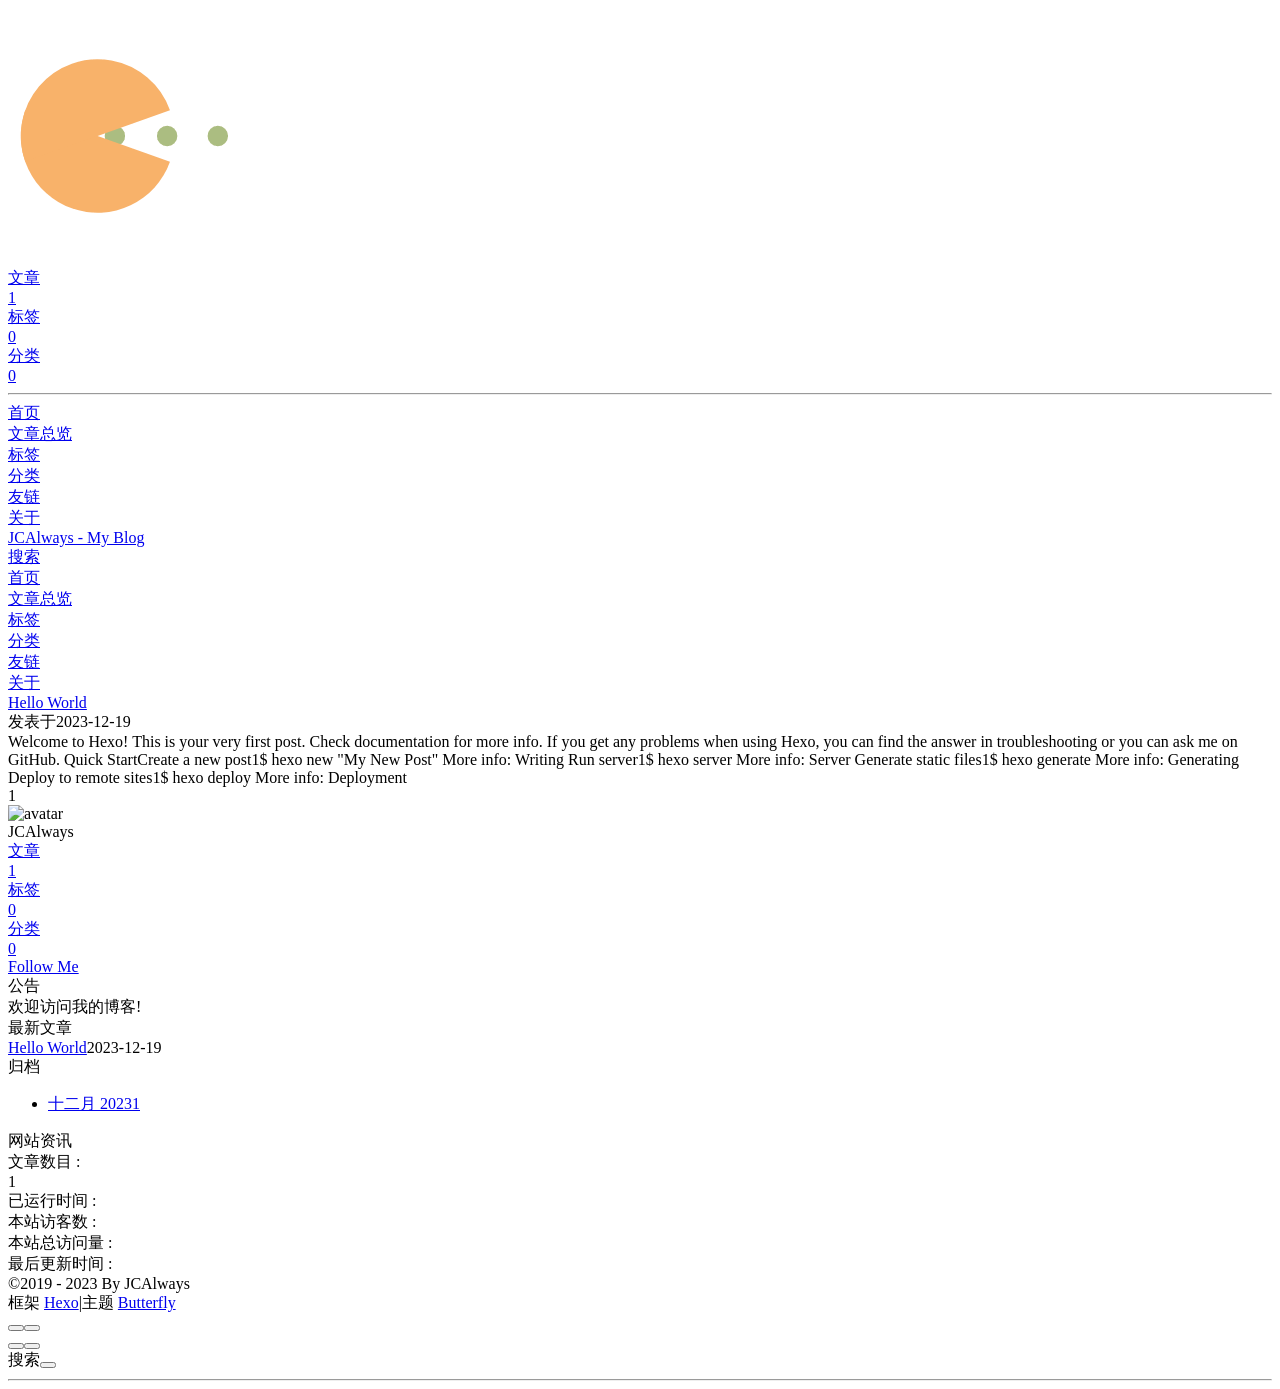
==== index.html @ dfb9c8dd "Deploy to GitHub pages" ====
<!DOCTYPE html><html lang="zh-CN" data-theme="light"><head><meta charset="UTF-8"><meta http-equiv="X-UA-Compatible" content="IE=edge"><meta name="viewport" content="width=device-width, initial-scale=1.0,viewport-fit=cover"><title>JCAlways - My Blog</title><meta name="author" content="JCAlways"><meta name="copyright" content="JCAlways"><meta name="format-detection" content="telephone=no"><meta name="theme-color" content="#ffffff"><meta name="description"><link rel="shortcut icon" href="/hexo-template/img/favicon.png"><link rel="canonical" href="https://team.zhangsifan.com/hexo-template/index.html"><link rel="preconnect" href="//cdn.jsdelivr.net"/><link rel="preconnect" href="//busuanzi.ibruce.info"/><link rel="stylesheet" href="/hexo-template/css/index.css"><link rel="stylesheet" href="https://cdn.jsdelivr.net/npm/@fortawesome/fontawesome-free/css/all.min.css"><link rel="stylesheet" href="https://cdn.jsdelivr.net/npm/@fancyapps/ui/dist/fancybox/fancybox.min.css" media="print" onload="this.media='all'"><script>const GLOBAL_CONFIG = {
  root: '/hexo-template/',
  algolia: {"appId":"YQUJUB5NGV","apiKey":"501be01d4df300779328014a1a5ba292","indexName":"my-hexo-blog","hits":{"per_page":6},"languages":{"input_placeholder":"搜索文章","hits_empty":"找不到您查询的内容：${query}","hits_stats":"找到 ${hits} 条结果，用时 ${time} 毫秒"}},
  localSearch: undefined,
  translate: undefined,
  noticeOutdate: undefined,
  highlight: {"plugin":"highlight.js","highlightCopy":true,"highlightLang":true,"highlightHeightLimit":false},
  copy: {
    success: '复制成功',
    error: '复制错误',
    noSupport: '浏览器不支持'
  },
  relativeDate: {
    homepage: false,
    post: false
  },
  runtime: '天',
  dateSuffix: {
    just: '刚刚',
    min: '分钟前',
    hour: '小时前',
    day: '天前',
    month: '个月前'
  },
  copyright: undefined,
  lightbox: 'fancybox',
  Snackbar: undefined,
  infinitegrid: {
    js: 'https://cdn.jsdelivr.net/npm/@egjs/infinitegrid/dist/infinitegrid.min.js',
    buttonText: '加载更多'
  },
  isPhotoFigcaption: false,
  islazyload: false,
  isAnchor: false,
  percent: {
    toc: true,
    rightside: false,
  },
  autoDarkmode: false
}</script><script id="config-diff">var GLOBAL_CONFIG_SITE = {
  title: 'JCAlways - My Blog',
  isPost: false,
  isHome: true,
  isHighlightShrink: false,
  isToc: false,
  postUpdate: '2023-12-19 08:12:03'
}</script><script>(win=>{
      win.saveToLocal = {
        set: (key, value, ttl) => {
          if (ttl === 0) return
          const now = Date.now()
          const expiry = now + ttl * 86400000
          const item = {
            value,
            expiry
          }
          localStorage.setItem(key, JSON.stringify(item))
        },
      
        get: key => {
          const itemStr = localStorage.getItem(key)
      
          if (!itemStr) {
            return undefined
          }
          const item = JSON.parse(itemStr)
          const now = Date.now()
      
          if (now > item.expiry) {
            localStorage.removeItem(key)
            return undefined
          }
          return item.value
        }
      }
    
      win.getScript = (url, attr = {}) => new Promise((resolve, reject) => {
        const script = document.createElement('script')
        script.src = url
        script.async = true
        script.onerror = reject
        script.onload = script.onreadystatechange = function() {
          const loadState = this.readyState
          if (loadState && loadState !== 'loaded' && loadState !== 'complete') return
          script.onload = script.onreadystatechange = null
          resolve()
        }

        Object.keys(attr).forEach(key => {
          script.setAttribute(key, attr[key])
        })

        document.head.appendChild(script)
      })
    
      win.getCSS = (url, id = false) => new Promise((resolve, reject) => {
        const link = document.createElement('link')
        link.rel = 'stylesheet'
        link.href = url
        if (id) link.id = id
        link.onerror = reject
        link.onload = link.onreadystatechange = function() {
          const loadState = this.readyState
          if (loadState && loadState !== 'loaded' && loadState !== 'complete') return
          link.onload = link.onreadystatechange = null
          resolve()
        }
        document.head.appendChild(link)
      })
    
      win.activateDarkMode = () => {
        document.documentElement.setAttribute('data-theme', 'dark')
        if (document.querySelector('meta[name="theme-color"]') !== null) {
          document.querySelector('meta[name="theme-color"]').setAttribute('content', '#0d0d0d')
        }
      }
      win.activateLightMode = () => {
        document.documentElement.setAttribute('data-theme', 'light')
        if (document.querySelector('meta[name="theme-color"]') !== null) {
          document.querySelector('meta[name="theme-color"]').setAttribute('content', '#ffffff')
        }
      }
      const t = saveToLocal.get('theme')
    
        if (t === 'dark') activateDarkMode()
        else if (t === 'light') activateLightMode()
      
      const asideStatus = saveToLocal.get('aside-status')
      if (asideStatus !== undefined) {
        if (asideStatus === 'hide') {
          document.documentElement.classList.add('hide-aside')
        } else {
          document.documentElement.classList.remove('hide-aside')
        }
      }
    
      const detectApple = () => {
        if(/iPad|iPhone|iPod|Macintosh/.test(navigator.userAgent)){
          document.documentElement.classList.add('apple')
        }
      }
      detectApple()
    })(window)</script><meta name="generator" content="Hexo 7.0.0"></head><body><div id="sidebar"><div id="menu-mask"></div><div id="sidebar-menus"><div class="avatar-img is-center"><img src="https://i.loli.net/2021/02/24/5O1day2nriDzjSu.png" onerror="onerror=null;src='/img/friend_404.gif'" alt="avatar"/></div><div class="sidebar-site-data site-data is-center"><a href="/hexo-template/archives/"><div class="headline">文章</div><div class="length-num">1</div></a><a href="/hexo-template/tags/"><div class="headline">标签</div><div class="length-num">0</div></a><a href="/hexo-template/categories/"><div class="headline">分类</div><div class="length-num">0</div></a></div><hr class="custom-hr"/><div class="menus_items"><div class="menus_item"><a class="site-page" href="/hexo-template/"><i class="fa-fw fas fa-home"></i><span> 首页</span></a></div><div class="menus_item"><a class="site-page" href="/hexo-template/archives/"><i class="fa-fw fas fa-archive"></i><span> 文章总览</span></a></div><div class="menus_item"><a class="site-page" href="/hexo-template/tags/"><i class="fa-fw fas fa-tags"></i><span> 标签</span></a></div><div class="menus_item"><a class="site-page" href="/hexo-template/categories/"><i class="fa-fw fas fa-folder-open"></i><span> 分类</span></a></div><div class="menus_item"><a class="site-page" href="/hexo-template/link/"><i class="fa-fw fas fa-link"></i><span> 友链</span></a></div><div class="menus_item"><a class="site-page" href="/hexo-template/about/"><i class="fa-fw fas fa-heart"></i><span> 关于</span></a></div></div></div></div><div class="page" id="body-wrap"><header class="not-top-img" id="page-header"><nav id="nav"><span id="blog-info"><a href="/hexo-template/" title="JCAlways - My Blog"><span class="site-name">JCAlways - My Blog</span></a></span><div id="menus"><div id="search-button"><a class="site-page social-icon search" href="javascript:void(0);"><i class="fas fa-search fa-fw"></i><span> 搜索</span></a></div><div class="menus_items"><div class="menus_item"><a class="site-page" href="/hexo-template/"><i class="fa-fw fas fa-home"></i><span> 首页</span></a></div><div class="menus_item"><a class="site-page" href="/hexo-template/archives/"><i class="fa-fw fas fa-archive"></i><span> 文章总览</span></a></div><div class="menus_item"><a class="site-page" href="/hexo-template/tags/"><i class="fa-fw fas fa-tags"></i><span> 标签</span></a></div><div class="menus_item"><a class="site-page" href="/hexo-template/categories/"><i class="fa-fw fas fa-folder-open"></i><span> 分类</span></a></div><div class="menus_item"><a class="site-page" href="/hexo-template/link/"><i class="fa-fw fas fa-link"></i><span> 友链</span></a></div><div class="menus_item"><a class="site-page" href="/hexo-template/about/"><i class="fa-fw fas fa-heart"></i><span> 关于</span></a></div></div><div id="toggle-menu"><a class="site-page" href="javascript:void(0);"><i class="fas fa-bars fa-fw"></i></a></div></div></nav></header><main class="layout" id="content-inner"><div class="recent-posts" id="recent-posts"><div class="recent-post-item"><div class="recent-post-info no-cover"><a class="article-title" href="/hexo-template/posts/hello-world/" title="Hello World">Hello World</a><div class="article-meta-wrap"><span class="post-meta-date"><i class="far fa-calendar-alt"></i><span class="article-meta-label">发表于</span><time datetime="2023-12-19T08:11:32.448Z" title="发表于 2023-12-19 08:11:32">2023-12-19</time></span></div><div class="content">Welcome to Hexo! This is your very first post. Check documentation for more info. If you get any problems when using Hexo, you can find the answer in troubleshooting or you can ask me on GitHub.
Quick StartCreate a new post1$ hexo new &quot;My New Post&quot;

More info: Writing
Run server1$ hexo server

More info: Server
Generate static files1$ hexo generate

More info: Generating
Deploy to remote sites1$ hexo deploy

More info: Deployment
</div></div></div><nav id="pagination"><div class="pagination"><span class="page-number current">1</span></div></nav></div><div class="aside-content" id="aside-content"><div class="card-widget card-info"><div class="is-center"><div class="avatar-img"><img src="https://i.loli.net/2021/02/24/5O1day2nriDzjSu.png" onerror="this.onerror=null;this.src='/hexo-template/img/friend_404.gif'" alt="avatar"/></div><div class="author-info__name">JCAlways</div><div class="author-info__description"></div></div><div class="card-info-data site-data is-center"><a href="/hexo-template/archives/"><div class="headline">文章</div><div class="length-num">1</div></a><a href="/hexo-template/tags/"><div class="headline">标签</div><div class="length-num">0</div></a><a href="/hexo-template/categories/"><div class="headline">分类</div><div class="length-num">0</div></a></div><a id="card-info-btn" target="_blank" rel="noopener" href="https://github.com/JCAlways"><i class="fab fa-github"></i><span>Follow Me</span></a></div><div class="card-widget card-announcement"><div class="item-headline"><i class="fas fa-bullhorn fa-shake"></i><span>公告</span></div><div class="announcement_content">欢迎访问我的博客!</div></div><div class="sticky_layout"><div class="card-widget card-recent-post"><div class="item-headline"><i class="fas fa-history"></i><span>最新文章</span></div><div class="aside-list"><div class="aside-list-item no-cover"><div class="content"><a class="title" href="/hexo-template/posts/hello-world/" title="Hello World">Hello World</a><time datetime="2023-12-19T08:11:32.448Z" title="发表于 2023-12-19 08:11:32">2023-12-19</time></div></div></div></div><div class="card-widget card-archives"><div class="item-headline"><i class="fas fa-archive"></i><span>归档</span></div><ul class="card-archive-list"><li class="card-archive-list-item"><a class="card-archive-list-link" href="/hexo-template/archives/2023/12/"><span class="card-archive-list-date">十二月 2023</span><span class="card-archive-list-count">1</span></a></li></ul></div><div class="card-widget card-webinfo"><div class="item-headline"><i class="fas fa-chart-line"></i><span>网站资讯</span></div><div class="webinfo"><div class="webinfo-item"><div class="item-name">文章数目 :</div><div class="item-count">1</div></div><div class="webinfo-item"><div class="item-name">已运行时间 :</div><div class="item-count" id="runtimeshow" data-publishDate="2019-10-09T00:00:00.000Z"><i class="fa-solid fa-spinner fa-spin"></i></div></div><div class="webinfo-item"><div class="item-name">本站访客数 :</div><div class="item-count" id="busuanzi_value_site_uv"><i class="fa-solid fa-spinner fa-spin"></i></div></div><div class="webinfo-item"><div class="item-name">本站总访问量 :</div><div class="item-count" id="busuanzi_value_site_pv"><i class="fa-solid fa-spinner fa-spin"></i></div></div><div class="webinfo-item"><div class="item-name">最后更新时间 :</div><div class="item-count" id="last-push-date" data-lastPushDate="2023-12-19T08:12:03.871Z"><i class="fa-solid fa-spinner fa-spin"></i></div></div></div></div></div></div></main><footer id="footer"><div id="footer-wrap"><div class="copyright">&copy;2019 - 2023 By JCAlways</div><div class="framework-info"><span>框架 </span><a target="_blank" rel="noopener" href="https://hexo.io">Hexo</a><span class="footer-separator">|</span><span>主题 </span><a target="_blank" rel="noopener" href="https://github.com/jerryc127/hexo-theme-butterfly">Butterfly</a></div></div></footer></div><div id="rightside"><div id="rightside-config-hide"><button id="darkmode" type="button" title="浅色和深色模式转换"><i class="fas fa-adjust"></i></button><button id="hide-aside-btn" type="button" title="单栏和双栏切换"><i class="fas fa-arrows-alt-h"></i></button></div><div id="rightside-config-show"><button id="rightside-config" type="button" title="设置"><i class="fas fa-cog fa-spin"></i></button><button id="go-up" type="button" title="回到顶部"><span class="scroll-percent"></span><i class="fas fa-arrow-up"></i></button></div></div><div><script src="/hexo-template/js/utils.js"></script><script src="/hexo-template/js/main.js"></script><script src="https://cdn.jsdelivr.net/npm/@fancyapps/ui/dist/fancybox/fancybox.umd.min.js"></script><div class="js-pjax"></div><script async data-pjax src="//busuanzi.ibruce.info/busuanzi/2.3/busuanzi.pure.mini.js"></script><div id="algolia-search"><div class="search-dialog"><nav class="search-nav"><span class="search-dialog-title">搜索</span><button class="search-close-button"><i class="fas fa-times"></i></button></nav><div class="search-wrap"><div id="algolia-search-input"></div><hr/><div id="algolia-search-results"><div id="algolia-hits"></div><div id="algolia-pagination"></div><div id="algolia-info"><div class="algolia-stats"></div><div class="algolia-poweredBy"></div></div></div></div></div><div id="search-mask"></div><script src="https://cdn.jsdelivr.net/npm/algoliasearch/dist/algoliasearch-lite.umd.min.js"></script><script src="https://cdn.jsdelivr.net/npm/instantsearch.js/dist/instantsearch.production.min.js"></script><script src="/hexo-template/js/search/algolia.js"></script></div></div></body></html>
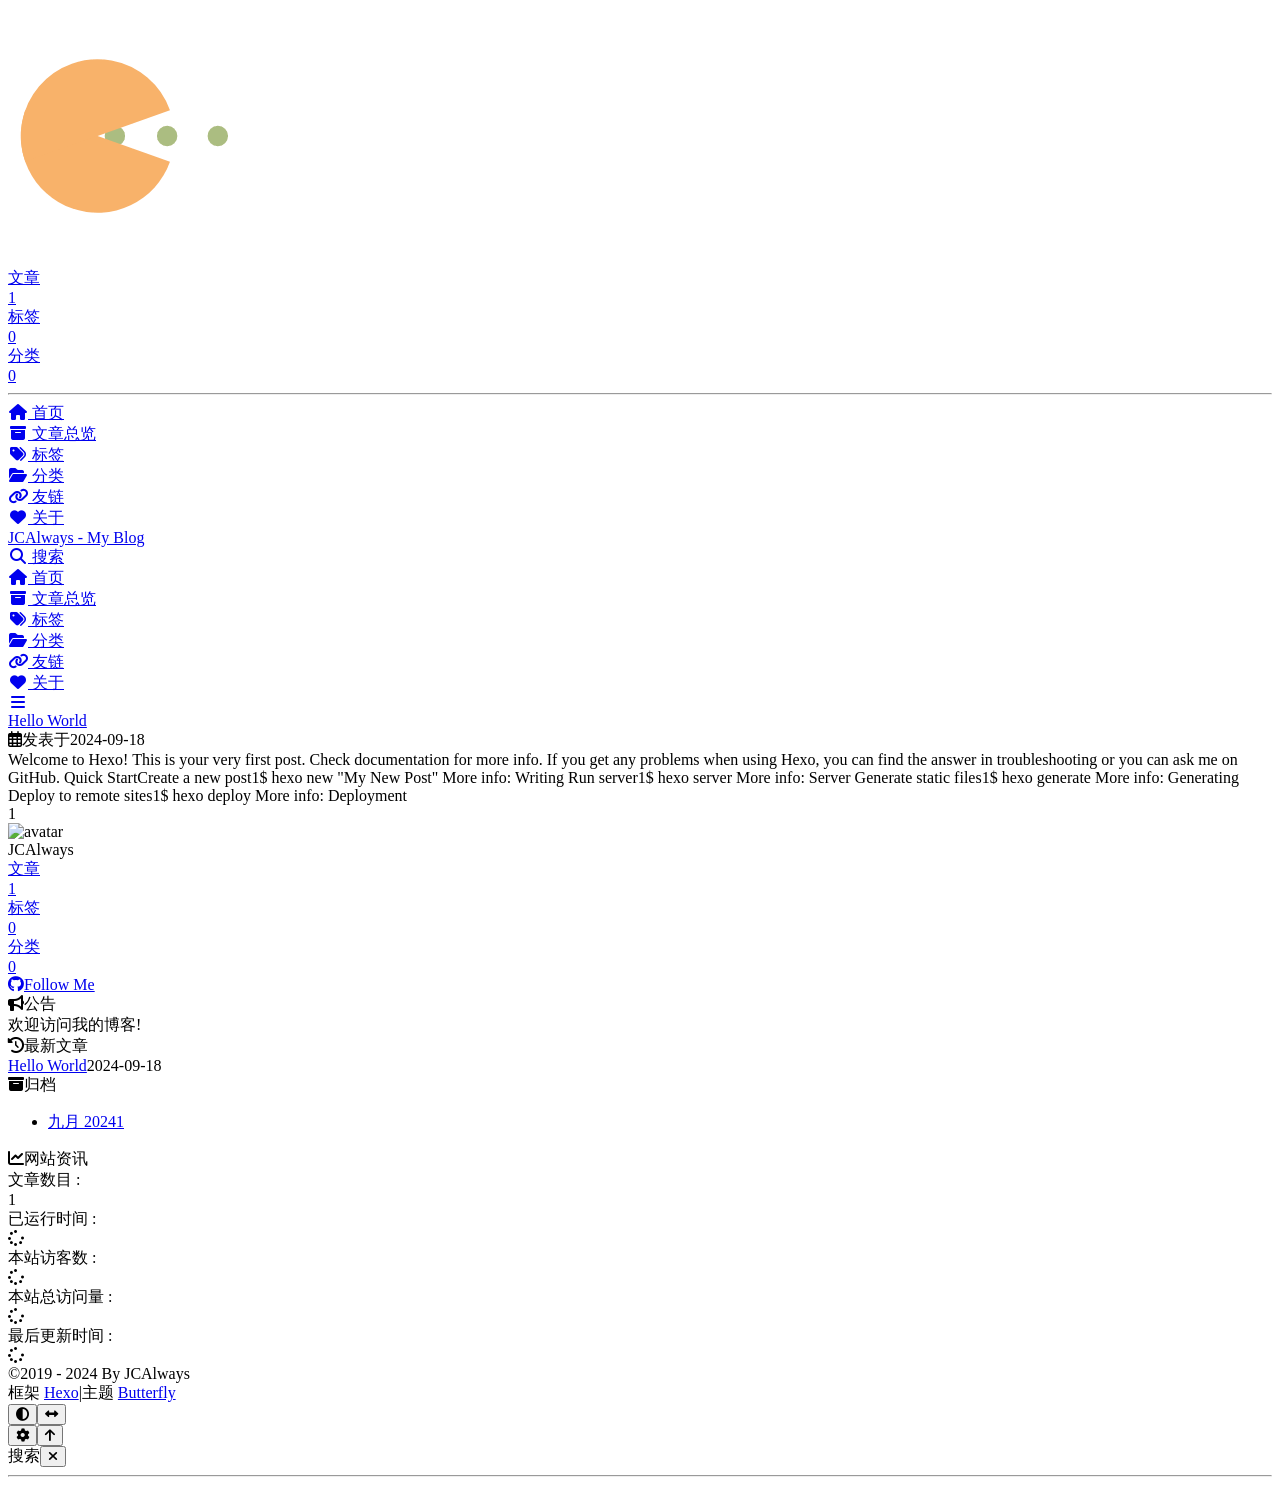
==== commit 6c505eab: "Deploy to GitHub pages" ====
--- a/index.html
+++ b/index.html
@@ -1,4 +1,4 @@
-<!DOCTYPE html><html lang="zh-CN" data-theme="light"><head><meta charset="UTF-8"><meta http-equiv="X-UA-Compatible" content="IE=edge"><meta name="viewport" content="width=device-width, initial-scale=1.0,viewport-fit=cover"><title>JCAlways - My Blog</title><meta name="author" content="JCAlways"><meta name="copyright" content="JCAlways"><meta name="format-detection" content="telephone=no"><meta name="theme-color" content="#ffffff"><meta name="description"><link rel="shortcut icon" href="/hexo-template/img/favicon.png"><link rel="canonical" href="https://team.zhangsifan.com/hexo-template/index.html"><link rel="preconnect" href="//cdn.jsdelivr.net"/><link rel="preconnect" href="//busuanzi.ibruce.info"/><link rel="stylesheet" href="/hexo-template/css/index.css"><link rel="stylesheet" href="https://cdn.jsdelivr.net/npm/@fortawesome/fontawesome-free/css/all.min.css"><link rel="stylesheet" href="https://cdn.jsdelivr.net/npm/@fancyapps/ui/dist/fancybox/fancybox.min.css" media="print" onload="this.media='all'"><script>const GLOBAL_CONFIG = {
+<!DOCTYPE html><html lang="zh-CN" data-theme="light"><head><meta charset="UTF-8"><meta http-equiv="X-UA-Compatible" content="IE=edge"><meta name="viewport" content="width=device-width, initial-scale=1.0,viewport-fit=cover"><title>JCAlways - My Blog</title><meta name="author" content="JCAlways"><meta name="copyright" content="JCAlways"><meta name="format-detection" content="telephone=no"><meta name="theme-color" content="#ffffff"><meta name="description"><link rel="shortcut icon" href="/hexo-template/img/favicon.png"><link rel="canonical" href="https://team.zhangsifan.com/hexo-template/index.html"><link rel="preconnect" href="//cdn.jsdelivr.net"/><link rel="preconnect" href="//busuanzi.ibruce.info"/><link rel="stylesheet" href="/hexo-template/css/index.css?v=4.13.0"><link rel="stylesheet" href="https://cdn.jsdelivr.net/npm/@fortawesome/fontawesome-free@6.5.1/css/all.min.css"><link rel="stylesheet" href="https://cdn.jsdelivr.net/npm/@fancyapps/ui@5.0.33/dist/fancybox/fancybox.min.css" media="print" onload="this.media='all'"><script>const GLOBAL_CONFIG = {
   root: '/hexo-template/',
   algolia: {"appId":"YQUJUB5NGV","apiKey":"501be01d4df300779328014a1a5ba292","indexName":"my-hexo-blog","hits":{"per_page":6},"languages":{"input_placeholder":"搜索文章","hits_empty":"找不到您查询的内容：${query}","hits_stats":"找到 ${hits} 条结果，用时 ${time} 毫秒"}},
   localSearch: undefined,
@@ -26,7 +26,7 @@
   lightbox: 'fancybox',
   Snackbar: undefined,
   infinitegrid: {
-    js: 'https://cdn.jsdelivr.net/npm/@egjs/infinitegrid/dist/infinitegrid.min.js',
+    js: 'https://cdn.jsdelivr.net/npm/@egjs/infinitegrid@4.11.1/dist/infinitegrid.min.js',
     buttonText: '加载更多'
   },
   isPhotoFigcaption: false,
@@ -43,7 +43,7 @@
   isHome: true,
   isHighlightShrink: false,
   isToc: false,
-  postUpdate: '2023-12-19 08:12:03'
+  postUpdate: '2024-09-18 03:17:38'
 }</script><script>(win=>{
       win.saveToLocal = {
         set: (key, value, ttl) => {
@@ -140,7 +140,7 @@
         }
       }
       detectApple()
-    })(window)</script><meta name="generator" content="Hexo 7.0.0"></head><body><div id="sidebar"><div id="menu-mask"></div><div id="sidebar-menus"><div class="avatar-img is-center"><img src="https://i.loli.net/2021/02/24/5O1day2nriDzjSu.png" onerror="onerror=null;src='/img/friend_404.gif'" alt="avatar"/></div><div class="sidebar-site-data site-data is-center"><a href="/hexo-template/archives/"><div class="headline">文章</div><div class="length-num">1</div></a><a href="/hexo-template/tags/"><div class="headline">标签</div><div class="length-num">0</div></a><a href="/hexo-template/categories/"><div class="headline">分类</div><div class="length-num">0</div></a></div><hr class="custom-hr"/><div class="menus_items"><div class="menus_item"><a class="site-page" href="/hexo-template/"><i class="fa-fw fas fa-home"></i><span> 首页</span></a></div><div class="menus_item"><a class="site-page" href="/hexo-template/archives/"><i class="fa-fw fas fa-archive"></i><span> 文章总览</span></a></div><div class="menus_item"><a class="site-page" href="/hexo-template/tags/"><i class="fa-fw fas fa-tags"></i><span> 标签</span></a></div><div class="menus_item"><a class="site-page" href="/hexo-template/categories/"><i class="fa-fw fas fa-folder-open"></i><span> 分类</span></a></div><div class="menus_item"><a class="site-page" href="/hexo-template/link/"><i class="fa-fw fas fa-link"></i><span> 友链</span></a></div><div class="menus_item"><a class="site-page" href="/hexo-template/about/"><i class="fa-fw fas fa-heart"></i><span> 关于</span></a></div></div></div></div><div class="page" id="body-wrap"><header class="not-top-img" id="page-header"><nav id="nav"><span id="blog-info"><a href="/hexo-template/" title="JCAlways - My Blog"><span class="site-name">JCAlways - My Blog</span></a></span><div id="menus"><div id="search-button"><a class="site-page social-icon search" href="javascript:void(0);"><i class="fas fa-search fa-fw"></i><span> 搜索</span></a></div><div class="menus_items"><div class="menus_item"><a class="site-page" href="/hexo-template/"><i class="fa-fw fas fa-home"></i><span> 首页</span></a></div><div class="menus_item"><a class="site-page" href="/hexo-template/archives/"><i class="fa-fw fas fa-archive"></i><span> 文章总览</span></a></div><div class="menus_item"><a class="site-page" href="/hexo-template/tags/"><i class="fa-fw fas fa-tags"></i><span> 标签</span></a></div><div class="menus_item"><a class="site-page" href="/hexo-template/categories/"><i class="fa-fw fas fa-folder-open"></i><span> 分类</span></a></div><div class="menus_item"><a class="site-page" href="/hexo-template/link/"><i class="fa-fw fas fa-link"></i><span> 友链</span></a></div><div class="menus_item"><a class="site-page" href="/hexo-template/about/"><i class="fa-fw fas fa-heart"></i><span> 关于</span></a></div></div><div id="toggle-menu"><a class="site-page" href="javascript:void(0);"><i class="fas fa-bars fa-fw"></i></a></div></div></nav></header><main class="layout" id="content-inner"><div class="recent-posts" id="recent-posts"><div class="recent-post-item"><div class="recent-post-info no-cover"><a class="article-title" href="/hexo-template/posts/hello-world/" title="Hello World">Hello World</a><div class="article-meta-wrap"><span class="post-meta-date"><i class="far fa-calendar-alt"></i><span class="article-meta-label">发表于</span><time datetime="2023-12-19T08:11:32.448Z" title="发表于 2023-12-19 08:11:32">2023-12-19</time></span></div><div class="content">Welcome to Hexo! This is your very first post. Check documentation for more info. If you get any problems when using Hexo, you can find the answer in troubleshooting or you can ask me on GitHub.
+    })(window)</script><meta name="generator" content="Hexo 7.3.0"></head><body><div id="sidebar"><div id="menu-mask"></div><div id="sidebar-menus"><div class="avatar-img is-center"><img src="https://i.loli.net/2021/02/24/5O1day2nriDzjSu.png" onerror="onerror=null;src='/img/friend_404.gif'" alt="avatar"/></div><div class="sidebar-site-data site-data is-center"><a href="/hexo-template/archives/"><div class="headline">文章</div><div class="length-num">1</div></a><a href="/hexo-template/tags/"><div class="headline">标签</div><div class="length-num">0</div></a><a href="/hexo-template/categories/"><div class="headline">分类</div><div class="length-num">0</div></a></div><hr class="custom-hr"/><div class="menus_items"><div class="menus_item"><a class="site-page" href="/hexo-template/"><i class="fa-fw fas fa-home"></i><span> 首页</span></a></div><div class="menus_item"><a class="site-page" href="/hexo-template/archives/"><i class="fa-fw fas fa-archive"></i><span> 文章总览</span></a></div><div class="menus_item"><a class="site-page" href="/hexo-template/tags/"><i class="fa-fw fas fa-tags"></i><span> 标签</span></a></div><div class="menus_item"><a class="site-page" href="/hexo-template/categories/"><i class="fa-fw fas fa-folder-open"></i><span> 分类</span></a></div><div class="menus_item"><a class="site-page" href="/hexo-template/link/"><i class="fa-fw fas fa-link"></i><span> 友链</span></a></div><div class="menus_item"><a class="site-page" href="/hexo-template/about/"><i class="fa-fw fas fa-heart"></i><span> 关于</span></a></div></div></div></div><div class="page" id="body-wrap"><header class="not-top-img" id="page-header"><nav id="nav"><span id="blog-info"><a href="/hexo-template/" title="JCAlways - My Blog"><span class="site-name">JCAlways - My Blog</span></a></span><div id="menus"><div id="search-button"><a class="site-page social-icon search" href="javascript:void(0);"><i class="fas fa-search fa-fw"></i><span> 搜索</span></a></div><div class="menus_items"><div class="menus_item"><a class="site-page" href="/hexo-template/"><i class="fa-fw fas fa-home"></i><span> 首页</span></a></div><div class="menus_item"><a class="site-page" href="/hexo-template/archives/"><i class="fa-fw fas fa-archive"></i><span> 文章总览</span></a></div><div class="menus_item"><a class="site-page" href="/hexo-template/tags/"><i class="fa-fw fas fa-tags"></i><span> 标签</span></a></div><div class="menus_item"><a class="site-page" href="/hexo-template/categories/"><i class="fa-fw fas fa-folder-open"></i><span> 分类</span></a></div><div class="menus_item"><a class="site-page" href="/hexo-template/link/"><i class="fa-fw fas fa-link"></i><span> 友链</span></a></div><div class="menus_item"><a class="site-page" href="/hexo-template/about/"><i class="fa-fw fas fa-heart"></i><span> 关于</span></a></div></div><div id="toggle-menu"><a class="site-page" href="javascript:void(0);"><i class="fas fa-bars fa-fw"></i></a></div></div></nav></header><main class="layout" id="content-inner"><div class="recent-posts" id="recent-posts"><div class="recent-post-item"><div class="recent-post-info no-cover"><a class="article-title" href="/hexo-template/posts/hello-world/" title="Hello World">Hello World</a><div class="article-meta-wrap"><span class="post-meta-date"><i class="far fa-calendar-alt"></i><span class="article-meta-label">发表于</span><time datetime="2024-09-18T03:17:19.439Z" title="发表于 2024-09-18 03:17:19">2024-09-18</time></span></div><div class="content">Welcome to Hexo! This is your very first post. Check documentation for more info. If you get any problems when using Hexo, you can find the answer in troubleshooting or you can ask me on GitHub.
 Quick StartCreate a new post1$ hexo new &quot;My New Post&quot;
 
 More info: Writing
@@ -153,4 +153,4 @@
 Deploy to remote sites1$ hexo deploy
 
 More info: Deployment
-</div></div></div><nav id="pagination"><div class="pagination"><span class="page-number current">1</span></div></nav></div><div class="aside-content" id="aside-content"><div class="card-widget card-info"><div class="is-center"><div class="avatar-img"><img src="https://i.loli.net/2021/02/24/5O1day2nriDzjSu.png" onerror="this.onerror=null;this.src='/hexo-template/img/friend_404.gif'" alt="avatar"/></div><div class="author-info__name">JCAlways</div><div class="author-info__description"></div></div><div class="card-info-data site-data is-center"><a href="/hexo-template/archives/"><div class="headline">文章</div><div class="length-num">1</div></a><a href="/hexo-template/tags/"><div class="headline">标签</div><div class="length-num">0</div></a><a href="/hexo-template/categories/"><div class="headline">分类</div><div class="length-num">0</div></a></div><a id="card-info-btn" target="_blank" rel="noopener" href="https://github.com/JCAlways"><i class="fab fa-github"></i><span>Follow Me</span></a></div><div class="card-widget card-announcement"><div class="item-headline"><i class="fas fa-bullhorn fa-shake"></i><span>公告</span></div><div class="announcement_content">欢迎访问我的博客!</div></div><div class="sticky_layout"><div class="card-widget card-recent-post"><div class="item-headline"><i class="fas fa-history"></i><span>最新文章</span></div><div class="aside-list"><div class="aside-list-item no-cover"><div class="content"><a class="title" href="/hexo-template/posts/hello-world/" title="Hello World">Hello World</a><time datetime="2023-12-19T08:11:32.448Z" title="发表于 2023-12-19 08:11:32">2023-12-19</time></div></div></div></div><div class="card-widget card-archives"><div class="item-headline"><i class="fas fa-archive"></i><span>归档</span></div><ul class="card-archive-list"><li class="card-archive-list-item"><a class="card-archive-list-link" href="/hexo-template/archives/2023/12/"><span class="card-archive-list-date">十二月 2023</span><span class="card-archive-list-count">1</span></a></li></ul></div><div class="card-widget card-webinfo"><div class="item-headline"><i class="fas fa-chart-line"></i><span>网站资讯</span></div><div class="webinfo"><div class="webinfo-item"><div class="item-name">文章数目 :</div><div class="item-count">1</div></div><div class="webinfo-item"><div class="item-name">已运行时间 :</div><div class="item-count" id="runtimeshow" data-publishDate="2019-10-09T00:00:00.000Z"><i class="fa-solid fa-spinner fa-spin"></i></div></div><div class="webinfo-item"><div class="item-name">本站访客数 :</div><div class="item-count" id="busuanzi_value_site_uv"><i class="fa-solid fa-spinner fa-spin"></i></div></div><div class="webinfo-item"><div class="item-name">本站总访问量 :</div><div class="item-count" id="busuanzi_value_site_pv"><i class="fa-solid fa-spinner fa-spin"></i></div></div><div class="webinfo-item"><div class="item-name">最后更新时间 :</div><div class="item-count" id="last-push-date" data-lastPushDate="2023-12-19T08:12:03.871Z"><i class="fa-solid fa-spinner fa-spin"></i></div></div></div></div></div></div></main><footer id="footer"><div id="footer-wrap"><div class="copyright">&copy;2019 - 2023 By JCAlways</div><div class="framework-info"><span>框架 </span><a target="_blank" rel="noopener" href="https://hexo.io">Hexo</a><span class="footer-separator">|</span><span>主题 </span><a target="_blank" rel="noopener" href="https://github.com/jerryc127/hexo-theme-butterfly">Butterfly</a></div></div></footer></div><div id="rightside"><div id="rightside-config-hide"><button id="darkmode" type="button" title="浅色和深色模式转换"><i class="fas fa-adjust"></i></button><button id="hide-aside-btn" type="button" title="单栏和双栏切换"><i class="fas fa-arrows-alt-h"></i></button></div><div id="rightside-config-show"><button id="rightside-config" type="button" title="设置"><i class="fas fa-cog fa-spin"></i></button><button id="go-up" type="button" title="回到顶部"><span class="scroll-percent"></span><i class="fas fa-arrow-up"></i></button></div></div><div><script src="/hexo-template/js/utils.js"></script><script src="/hexo-template/js/main.js"></script><script src="https://cdn.jsdelivr.net/npm/@fancyapps/ui/dist/fancybox/fancybox.umd.min.js"></script><div class="js-pjax"></div><script async data-pjax src="//busuanzi.ibruce.info/busuanzi/2.3/busuanzi.pure.mini.js"></script><div id="algolia-search"><div class="search-dialog"><nav class="search-nav"><span class="search-dialog-title">搜索</span><button class="search-close-button"><i class="fas fa-times"></i></button></nav><div class="search-wrap"><div id="algolia-search-input"></div><hr/><div id="algolia-search-results"><div id="algolia-hits"></div><div id="algolia-pagination"></div><div id="algolia-info"><div class="algolia-stats"></div><div class="algolia-poweredBy"></div></div></div></div></div><div id="search-mask"></div><script src="https://cdn.jsdelivr.net/npm/algoliasearch/dist/algoliasearch-lite.umd.min.js"></script><script src="https://cdn.jsdelivr.net/npm/instantsearch.js/dist/instantsearch.production.min.js"></script><script src="/hexo-template/js/search/algolia.js"></script></div></div></body></html>+</div></div></div><nav id="pagination"><div class="pagination"><span class="page-number current">1</span></div></nav></div><div class="aside-content" id="aside-content"><div class="card-widget card-info"><div class="is-center"><div class="avatar-img"><img src="https://i.loli.net/2021/02/24/5O1day2nriDzjSu.png" onerror="this.onerror=null;this.src='/hexo-template/img/friend_404.gif'" alt="avatar"/></div><div class="author-info__name">JCAlways</div><div class="author-info__description"></div></div><div class="card-info-data site-data is-center"><a href="/hexo-template/archives/"><div class="headline">文章</div><div class="length-num">1</div></a><a href="/hexo-template/tags/"><div class="headline">标签</div><div class="length-num">0</div></a><a href="/hexo-template/categories/"><div class="headline">分类</div><div class="length-num">0</div></a></div><a id="card-info-btn" target="_blank" rel="noopener" href="https://github.com/JCAlways"><i class="fab fa-github"></i><span>Follow Me</span></a></div><div class="card-widget card-announcement"><div class="item-headline"><i class="fas fa-bullhorn fa-shake"></i><span>公告</span></div><div class="announcement_content">欢迎访问我的博客!</div></div><div class="sticky_layout"><div class="card-widget card-recent-post"><div class="item-headline"><i class="fas fa-history"></i><span>最新文章</span></div><div class="aside-list"><div class="aside-list-item no-cover"><div class="content"><a class="title" href="/hexo-template/posts/hello-world/" title="Hello World">Hello World</a><time datetime="2024-09-18T03:17:19.439Z" title="发表于 2024-09-18 03:17:19">2024-09-18</time></div></div></div></div><div class="card-widget card-archives"><div class="item-headline"><i class="fas fa-archive"></i><span>归档</span></div><ul class="card-archive-list"><li class="card-archive-list-item"><a class="card-archive-list-link" href="/hexo-template/archives/2024/09/"><span class="card-archive-list-date">九月 2024</span><span class="card-archive-list-count">1</span></a></li></ul></div><div class="card-widget card-webinfo"><div class="item-headline"><i class="fas fa-chart-line"></i><span>网站资讯</span></div><div class="webinfo"><div class="webinfo-item"><div class="item-name">文章数目 :</div><div class="item-count">1</div></div><div class="webinfo-item"><div class="item-name">已运行时间 :</div><div class="item-count" id="runtimeshow" data-publishDate="2019-10-09T00:00:00.000Z"><i class="fa-solid fa-spinner fa-spin"></i></div></div><div class="webinfo-item"><div class="item-name">本站访客数 :</div><div class="item-count" id="busuanzi_value_site_uv"><i class="fa-solid fa-spinner fa-spin"></i></div></div><div class="webinfo-item"><div class="item-name">本站总访问量 :</div><div class="item-count" id="busuanzi_value_site_pv"><i class="fa-solid fa-spinner fa-spin"></i></div></div><div class="webinfo-item"><div class="item-name">最后更新时间 :</div><div class="item-count" id="last-push-date" data-lastPushDate="2024-09-18T03:17:38.466Z"><i class="fa-solid fa-spinner fa-spin"></i></div></div></div></div></div></div></main><footer id="footer"><div id="footer-wrap"><div class="copyright">&copy;2019 - 2024 By JCAlways</div><div class="framework-info"><span>框架 </span><a target="_blank" rel="noopener" href="https://hexo.io">Hexo</a><span class="footer-separator">|</span><span>主题 </span><a target="_blank" rel="noopener" href="https://github.com/jerryc127/hexo-theme-butterfly">Butterfly</a></div></div></footer></div><div id="rightside"><div id="rightside-config-hide"><button id="darkmode" type="button" title="浅色和深色模式转换"><i class="fas fa-adjust"></i></button><button id="hide-aside-btn" type="button" title="单栏和双栏切换"><i class="fas fa-arrows-alt-h"></i></button></div><div id="rightside-config-show"><button id="rightside-config" type="button" title="设置"><i class="fas fa-cog fa-spin"></i></button><button id="go-up" type="button" title="回到顶部"><span class="scroll-percent"></span><i class="fas fa-arrow-up"></i></button></div></div><div><script src="/hexo-template/js/utils.js?v=4.13.0"></script><script src="/hexo-template/js/main.js?v=4.13.0"></script><script src="https://cdn.jsdelivr.net/npm/@fancyapps/ui@5.0.33/dist/fancybox/fancybox.umd.min.js"></script><div class="js-pjax"></div><script async data-pjax src="//busuanzi.ibruce.info/busuanzi/2.3/busuanzi.pure.mini.js"></script><div id="algolia-search"><div class="search-dialog"><nav class="search-nav"><span class="search-dialog-title">搜索</span><button class="search-close-button"><i class="fas fa-times"></i></button></nav><div class="search-wrap"><div id="algolia-search-input"></div><hr/><div id="algolia-search-results"><div id="algolia-hits"></div><div id="algolia-pagination"></div><div id="algolia-info"><div class="algolia-stats"></div><div class="algolia-poweredBy"></div></div></div></div></div><div id="search-mask"></div><script src="https://cdn.jsdelivr.net/npm/algoliasearch@4.22.1/dist/algoliasearch-lite.umd.min.js"></script><script src="https://cdn.jsdelivr.net/npm/instantsearch.js@4.65.0/dist/instantsearch.production.min.js"></script><script src="/hexo-template/js/search/algolia.js?v=4.13.0"></script></div></div></body></html>
